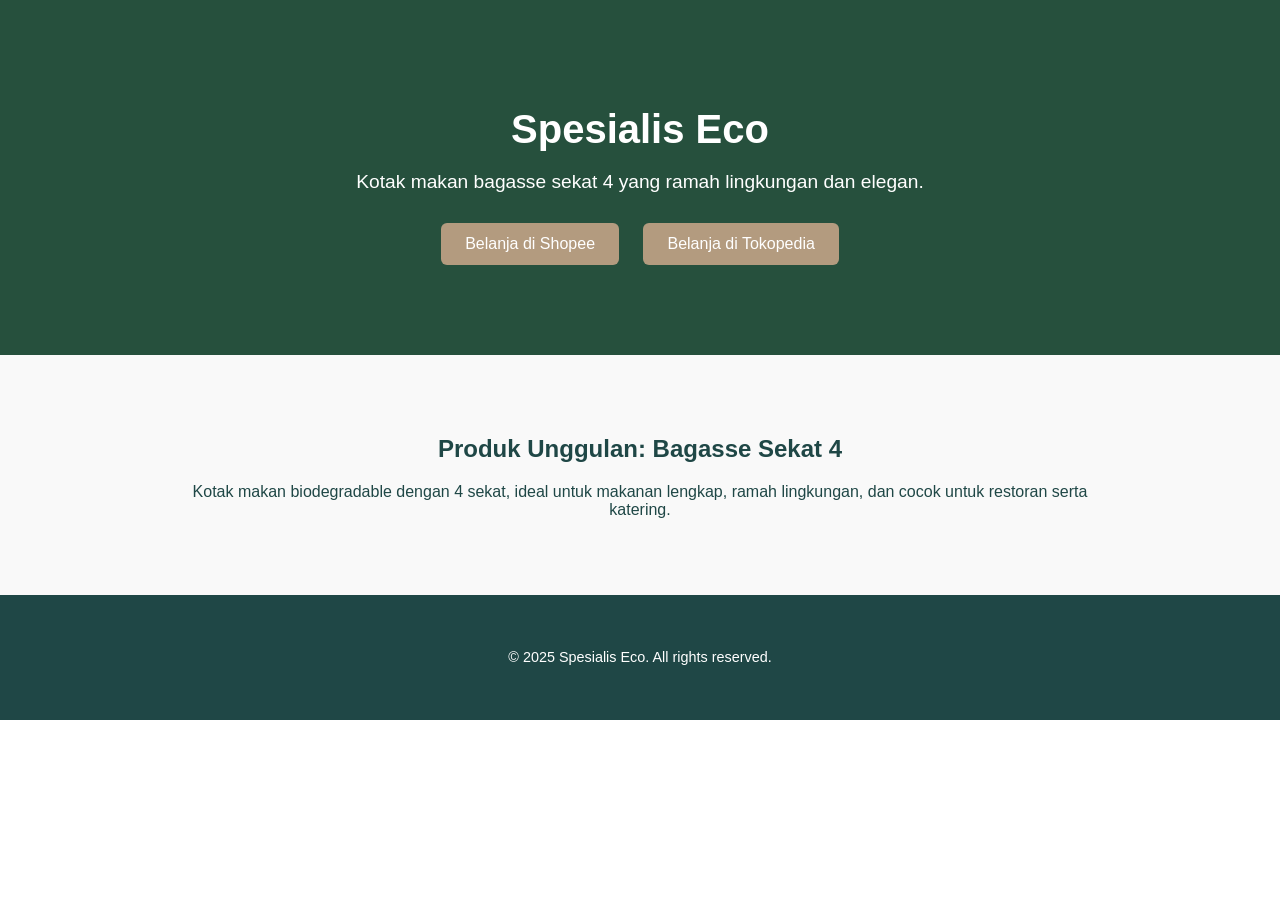
==== index.html @ 7e22f824 "Add files via upload" ====
<!DOCTYPE html>
<html lang="id">
<head>
    <meta charset="UTF-8">
    <meta name="viewport" content="width=device-width, initial-scale=1.0">
    <meta name="description" content="Spesialis Eco - Kotak Makan Bagasse Sekat 4 Ramah Lingkungan">
    <title>Spesialis Eco - Bento Bagasse Ramah Lingkungan</title>
    <link rel="stylesheet" href="style.css">
</head>
<body>
    <header>
        <div class="container">
            <h1>Spesialis Eco</h1>
            <p>Kotak makan bagasse sekat 4 yang ramah lingkungan dan elegan.</p>
            <div class="buttons">
                <a href="https://id.shp.ee/XZHABeH" class="btn">Belanja di Shopee</a>
                <a href="https://tk.tokopedia.com/ZSkEBk9fQ/" class="btn">Belanja di Tokopedia</a>
            </div>
        </div>
    </header>

    <section class="product">
        <div class="container">
            <h2>Produk Unggulan: Bagasse Sekat 4</h2>
            <p>Kotak makan biodegradable dengan 4 sekat, ideal untuk makanan lengkap, ramah lingkungan, dan cocok untuk restoran serta katering.</p>
        </div>
    </section>

    <footer>
        <div class="container">
            <p>&copy; 2025 Spesialis Eco. All rights reserved.</p>
        </div>
    </footer>
</body>
</html>
---- style.css ----
body {
    font-family: Arial, sans-serif;
    margin: 0;
    background-color: #ffffff;
    color: #1f4746;
}

.container {
    max-width: 960px;
    margin: 0 auto;
    padding: 20px;
    text-align: center;
}

header {
    background-color: #26503d;
    color: #ffffff;
    padding: 60px 20px;
}

header h1 {
    font-size: 2.5rem;
    margin-bottom: 10px;
}

header p {
    font-size: 1.2rem;
    margin-bottom: 20px;
}

.buttons .btn {
    background-color: #b39b7f;
    color: white;
    padding: 12px 24px;
    margin: 10px;
    text-decoration: none;
    border-radius: 6px;
    display: inline-block;
}

section.product {
    background-color: #f9f9f9;
    padding: 40px 20px;
}

footer {
    background-color: #1f4746;
    color: white;
    padding: 20px;
    font-size: 0.9rem;
}
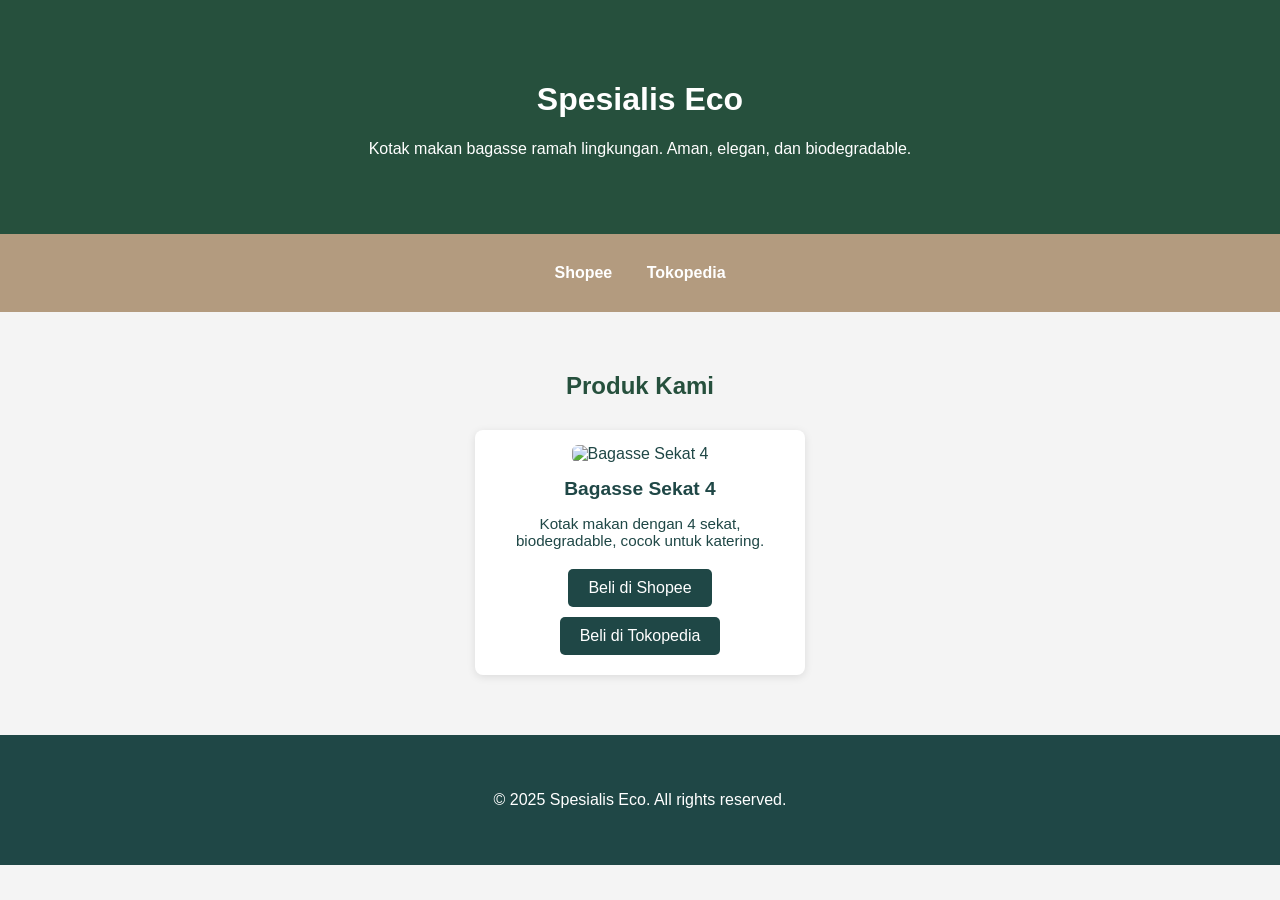
==== commit cd465550: "Add files via upload" ====
--- a/index.html
+++ b/index.html
@@ -4,28 +4,37 @@
 <head>
     <meta charset="UTF-8">
     <meta name="viewport" content="width=device-width, initial-scale=1.0">
-    <meta name="description" content="Spesialis Eco - Kotak Makan Bagasse Sekat 4 Ramah Lingkungan">
-    <title>Spesialis Eco - Bento Bagasse Ramah Lingkungan</title>
+    <meta name="description" content="Spesialis Eco - Marketplace Kotak Makan Ramah Lingkungan">
+    <title>Spesialis Eco - Marketplace Kotak Makan Ramah Lingkungan</title>
     <link rel="stylesheet" href="style.css">
 </head>
 <body>
-    <header>
+    <header class="site-header">
         <div class="container">
             <h1>Spesialis Eco</h1>
-            <p>Kotak makan bagasse sekat 4 yang ramah lingkungan dan elegan.</p>
-            <div class="buttons">
-                <a href="https://id.shp.ee/XZHABeH" class="btn">Belanja di Shopee</a>
-                <a href="https://tk.tokopedia.com/ZSkEBk9fQ/" class="btn">Belanja di Tokopedia</a>
-            </div>
+            <p>Kotak makan bagasse ramah lingkungan. Aman, elegan, dan biodegradable.</p>
         </div>
     </header>
 
-    <section class="product">
+    <nav class="top-nav">
         <div class="container">
-            <h2>Produk Unggulan: Bagasse Sekat 4</h2>
-            <p>Kotak makan biodegradable dengan 4 sekat, ideal untuk makanan lengkap, ramah lingkungan, dan cocok untuk restoran serta katering.</p>
+            <a href="https://id.shp.ee/XZHABeH" class="nav-link">Shopee</a>
+            <a href="https://tk.tokopedia.com/ZSkEBk9fQ/" class="nav-link">Tokopedia</a>
         </div>
-    </section>
+    </nav>
+
+    <main class="container">
+        <h2>Produk Kami</h2>
+        <div class="product-grid">
+            <div class="product-card">
+                <img src="https://via.placeholder.com/300x200.png?text=Bagasse+Sekat+4" alt="Bagasse Sekat 4">
+                <h3>Bagasse Sekat 4</h3>
+                <p>Kotak makan dengan 4 sekat, biodegradable, cocok untuk katering.</p>
+                <a href="https://id.shp.ee/XZHABeH" class="btn">Beli di Shopee</a>
+                <a href="https://tk.tokopedia.com/ZSkEBk9fQ/" class="btn">Beli di Tokopedia</a>
+            </div>
+        </div>
+    </main>
 
     <footer>
         <div class="container">
--- a/style.css
+++ b/style.css
@@ -1,52 +1,97 @@
 
 body {
-    font-family: Arial, sans-serif;
+    font-family: 'Segoe UI', Tahoma, Geneva, Verdana, sans-serif;
     margin: 0;
-    background-color: #ffffff;
+    background-color: #f4f4f4;
     color: #1f4746;
 }
 
 .container {
-    max-width: 960px;
+    max-width: 1080px;
     margin: 0 auto;
     padding: 20px;
+}
+
+.site-header {
+    background-color: #26503d;
+    color: #ffffff;
+    padding: 40px 20px;
     text-align: center;
 }
 
-header {
-    background-color: #26503d;
-    color: #ffffff;
-    padding: 60px 20px;
+.top-nav {
+    background-color: #b39b7f;
+    padding: 10px 0;
+    text-align: center;
 }
 
-header h1 {
-    font-size: 2.5rem;
-    margin-bottom: 10px;
+.top-nav .nav-link {
+    margin: 0 15px;
+    color: #ffffff;
+    text-decoration: none;
+    font-weight: bold;
 }
 
-header p {
-    font-size: 1.2rem;
-    margin-bottom: 20px;
+.top-nav .nav-link:hover {
+    text-decoration: underline;
 }
 
-.buttons .btn {
-    background-color: #b39b7f;
+h2 {
+    margin-top: 40px;
+    text-align: center;
+    color: #26503d;
+}
+
+.product-grid {
+    display: flex;
+    flex-wrap: wrap;
+    justify-content: center;
+    gap: 20px;
+    margin-top: 30px;
+}
+
+.product-card {
+    background: white;
+    border-radius: 8px;
+    box-shadow: 0 2px 8px rgba(0,0,0,0.1);
+    width: 300px;
+    padding: 15px;
+    text-align: center;
+}
+
+.product-card img {
+    max-width: 100%;
+    border-radius: 6px;
+}
+
+.product-card h3 {
+    margin: 15px 0 10px;
+    font-size: 1.2em;
+}
+
+.product-card p {
+    font-size: 0.95em;
+    margin-bottom: 15px;
+}
+
+.btn {
+    background-color: #1f4746;
     color: white;
-    padding: 12px 24px;
-    margin: 10px;
     text-decoration: none;
-    border-radius: 6px;
+    padding: 10px 20px;
+    border-radius: 5px;
+    margin: 5px;
     display: inline-block;
 }
 
-section.product {
-    background-color: #f9f9f9;
-    padding: 40px 20px;
+.btn:hover {
+    background-color: #163733;
 }
 
 footer {
     background-color: #1f4746;
     color: white;
+    text-align: center;
     padding: 20px;
-    font-size: 0.9rem;
+    margin-top: 40px;
 }
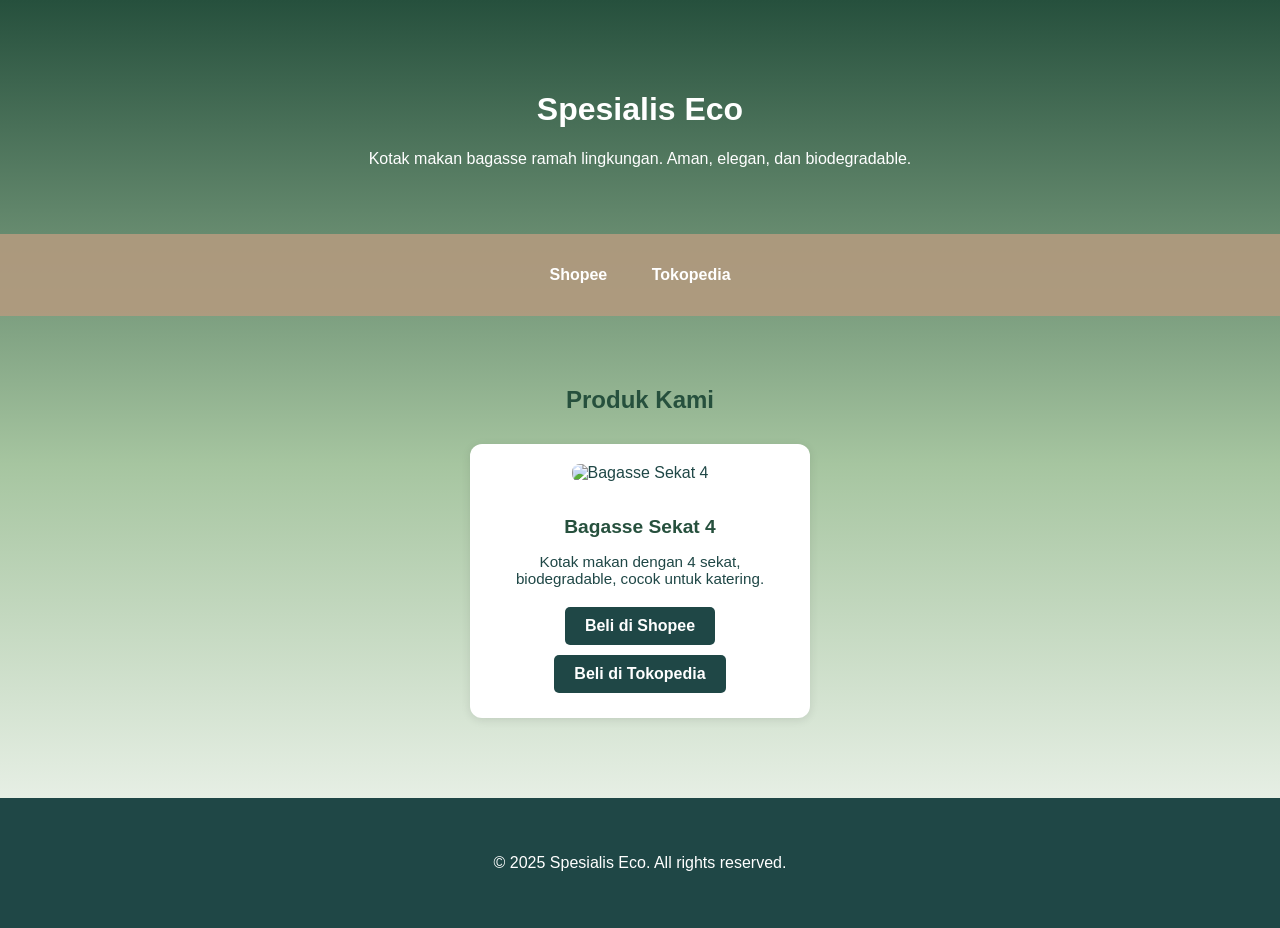
==== commit bbeefcf5: "Update index.html" ====
--- a/index.html
+++ b/index.html
@@ -27,7 +27,7 @@
         <h2>Produk Kami</h2>
         <div class="product-grid">
             <div class="product-card">
-                <img src="https://via.placeholder.com/300x200.png?text=Bagasse+Sekat+4" alt="Bagasse Sekat 4">
+                <img src="bagasse-sekat4.jpg" alt="Bagasse Sekat 4">
                 <h3>Bagasse Sekat 4</h3>
                 <p>Kotak makan dengan 4 sekat, biodegradable, cocok untuk katering.</p>
                 <a href="https://id.shp.ee/XZHABeH" class="btn">Beli di Shopee</a>
--- a/style.css
+++ b/style.css
@@ -2,7 +2,7 @@
 body {
     font-family: 'Segoe UI', Tahoma, Geneva, Verdana, sans-serif;
     margin: 0;
-    background-color: #f4f4f4;
+    background: linear-gradient(to bottom, #26503d, #a6c5a0, #ffffff);
     color: #1f4746;
 }
 
@@ -13,20 +13,19 @@
 }
 
 .site-header {
-    background-color: #26503d;
+    text-align: center;
     color: #ffffff;
-    padding: 40px 20px;
-    text-align: center;
+    padding: 50px 20px 30px 20px;
 }
 
 .top-nav {
-    background-color: #b39b7f;
-    padding: 10px 0;
+    background-color: rgba(179, 155, 127, 0.9);
+    padding: 12px 0;
     text-align: center;
 }
 
 .top-nav .nav-link {
-    margin: 0 15px;
+    margin: 0 20px;
     color: #ffffff;
     text-decoration: none;
     font-weight: bold;
@@ -37,7 +36,7 @@
 }
 
 h2 {
-    margin-top: 40px;
+    margin-top: 50px;
     text-align: center;
     color: #26503d;
 }
@@ -46,27 +45,34 @@
     display: flex;
     flex-wrap: wrap;
     justify-content: center;
-    gap: 20px;
+    gap: 30px;
     margin-top: 30px;
 }
 
 .product-card {
     background: white;
-    border-radius: 8px;
-    box-shadow: 0 2px 8px rgba(0,0,0,0.1);
+    border-radius: 12px;
+    box-shadow: 0 2px 10px rgba(0,0,0,0.1);
     width: 300px;
-    padding: 15px;
+    padding: 20px;
     text-align: center;
+    transition: transform 0.2s;
+}
+
+.product-card:hover {
+    transform: translateY(-5px);
 }
 
 .product-card img {
     max-width: 100%;
-    border-radius: 6px;
+    border-radius: 8px;
+    margin-bottom: 15px;
 }
 
 .product-card h3 {
-    margin: 15px 0 10px;
-    font-size: 1.2em;
+    margin-bottom: 10px;
+    font-size: 1.2rem;
+    color: #26503d;
 }
 
 .product-card p {
@@ -82,6 +88,7 @@
     border-radius: 5px;
     margin: 5px;
     display: inline-block;
+    font-weight: bold;
 }
 
 .btn:hover {
@@ -93,5 +100,5 @@
     color: white;
     text-align: center;
     padding: 20px;
-    margin-top: 40px;
+    margin-top: 60px;
 }
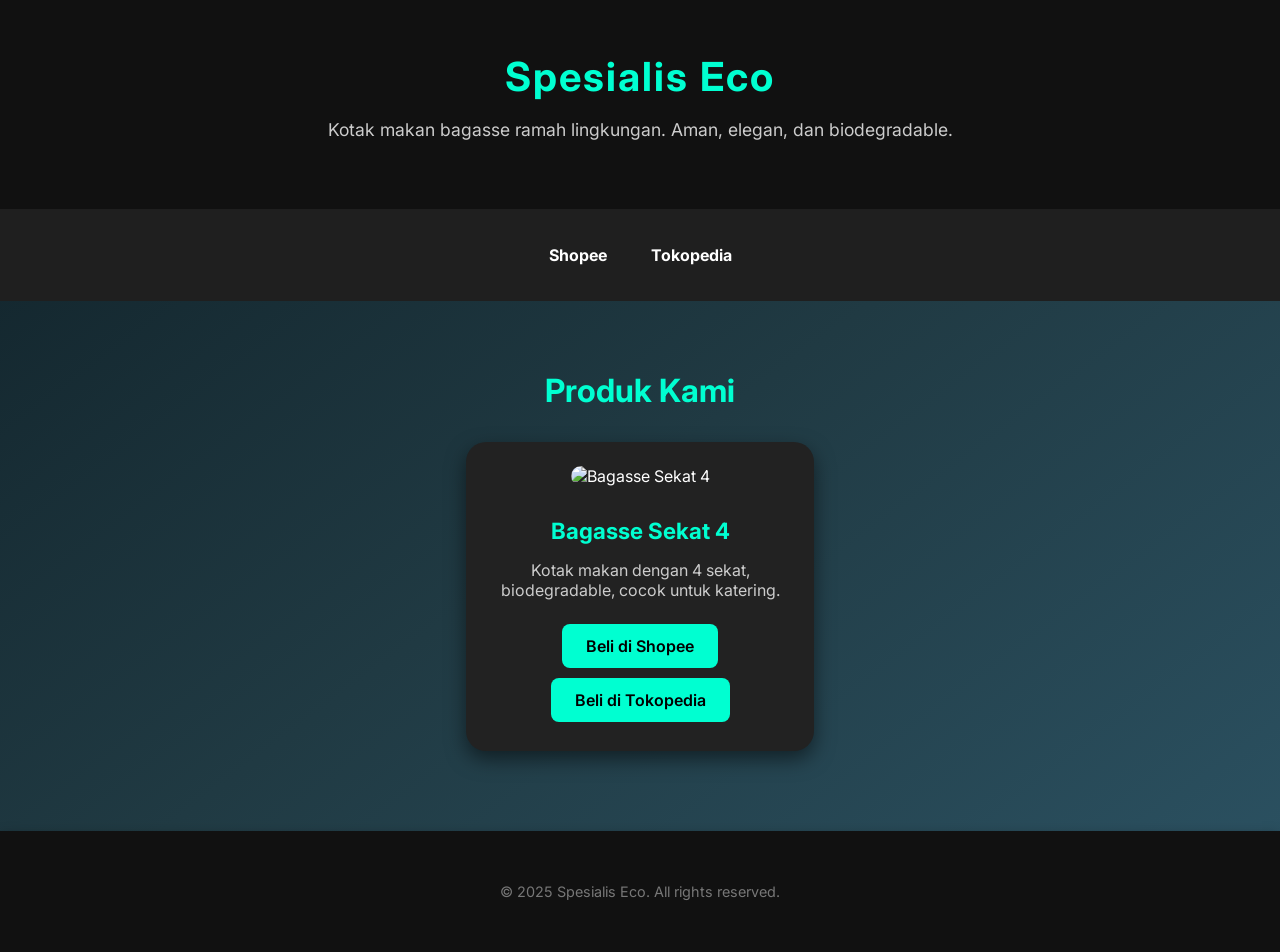
==== commit 11c2ab9b: "Update index.html" ====
--- a/index.html
+++ b/index.html
@@ -1,45 +1,145 @@
-
 <!DOCTYPE html>
 <html lang="id">
 <head>
-    <meta charset="UTF-8">
-    <meta name="viewport" content="width=device-width, initial-scale=1.0">
-    <meta name="description" content="Spesialis Eco - Marketplace Kotak Makan Ramah Lingkungan">
-    <title>Spesialis Eco - Marketplace Kotak Makan Ramah Lingkungan</title>
-    <link rel="stylesheet" href="style.css">
+  <meta charset="UTF-8">
+  <meta name="viewport" content="width=device-width, initial-scale=1.0">
+  <meta name="description" content="Spesialis Eco – Marketplace Kotak Makan Ramah Lingkungan">
+  <title>Spesialis Eco – Marketplace Kotak Makan Ramah Lingkungan</title>
+  <link rel="stylesheet" href="style.css">
+  <link href="https://fonts.googleapis.com/css2?family=Inter:wght@400;600;700&display=swap" rel="stylesheet">
+  <style>
+    body {
+      margin: 0;
+      font-family: 'Inter', sans-serif;
+      background: linear-gradient(to bottom right, #0f2027, #203a43, #2c5364);
+      color: #fff;
+    }
+    .site-header, footer {
+      background: #111;
+      padding: 2rem 0;
+      text-align: center;
+      box-shadow: 0 4px 12px rgba(0,0,0,0.3);
+    }
+    .site-header h1 {
+      font-size: 2.5rem;
+      font-weight: 700;
+      letter-spacing: 0.05em;
+      color: #00ffd1;
+      margin: 0;
+    }
+    .site-header p {
+      font-size: 1.1rem;
+      color: #ccc;
+    }
+    .top-nav {
+      background: #1f1f1f;
+      text-align: center;
+      padding: 1rem;
+    }
+    .nav-link {
+      color: #00ffd1;
+      margin: 0 1rem;
+      font-weight: 600;
+      text-decoration: none;
+      transition: color 0.3s ease;
+    }
+    .nav-link:hover {
+      color: #fff;
+    }
+    main {
+      padding: 3rem 1rem;
+      text-align: center;
+    }
+    h2 {
+      font-size: 2rem;
+      color: #00ffd1;
+      margin-bottom: 2rem;
+    }
+    .product-grid {
+      display: flex;
+      justify-content: center;
+      flex-wrap: wrap;
+      gap: 2rem;
+    }
+    .product-card {
+      background: #222;
+      padding: 1.5rem;
+      border-radius: 20px;
+      width: 300px;
+      box-shadow: 0 8px 20px rgba(0,0,0,0.5);
+      transition: transform 0.3s ease, box-shadow 0.3s ease;
+    }
+    .product-card:hover {
+      transform: translateY(-10px);
+      box-shadow: 0 12px 30px rgba(0,0,0,0.6);
+    }
+    .product-card img {
+      width: 100%;
+      border-radius: 12px;
+    }
+    .product-card h3 {
+      color: #00ffd1;
+      font-size: 1.4rem;
+      margin: 1rem 0 0.5rem;
+    }
+    .product-card p {
+      color: #ccc;
+      font-size: 1rem;
+      margin-bottom: 1.2rem;
+    }
+    .btn {
+      display: inline-block;
+      padding: 0.75rem 1.5rem;
+      background: #00ffd1;
+      color: #000;
+      border-radius: 8px;
+      text-decoration: none;
+      font-weight: 600;
+      margin: 0.3rem;
+      transition: background 0.3s ease;
+    }
+    .btn:hover {
+      background: #00c9a7;
+    }
+    footer p {
+      margin: 0;
+      font-size: 0.9rem;
+      color: #777;
+    }
+  </style>
 </head>
 <body>
-    <header class="site-header">
-        <div class="container">
-            <h1>Spesialis Eco</h1>
-            <p>Kotak makan bagasse ramah lingkungan. Aman, elegan, dan biodegradable.</p>
-        </div>
-    </header>
+  <header class="site-header">
+    <div class="container">
+      <h1>Spesialis Eco</h1>
+      <p>Kotak makan bagasse ramah lingkungan. Aman, elegan, dan biodegradable.</p>
+    </div>
+  </header>
 
-    <nav class="top-nav">
-        <div class="container">
-            <a href="https://id.shp.ee/XZHABeH" class="nav-link">Shopee</a>
-            <a href="https://tk.tokopedia.com/ZSkEBk9fQ/" class="nav-link">Tokopedia</a>
-        </div>
-    </nav>
+  <nav class="top-nav">
+    <div class="container">
+      <a href="https://id.shp.ee/XZHABeH" class="nav-link">Shopee</a>
+      <a href="https://tk.tokopedia.com/Z5kEBk9fQ/" class="nav-link">Tokopedia</a>
+    </div>
+  </nav>
 
-    <main class="container">
-        <h2>Produk Kami</h2>
-        <div class="product-grid">
-            <div class="product-card">
-                <img src="bagasse-sekat4.jpg" alt="Bagasse Sekat 4">
-                <h3>Bagasse Sekat 4</h3>
-                <p>Kotak makan dengan 4 sekat, biodegradable, cocok untuk katering.</p>
-                <a href="https://id.shp.ee/XZHABeH" class="btn">Beli di Shopee</a>
-                <a href="https://tk.tokopedia.com/ZSkEBk9fQ/" class="btn">Beli di Tokopedia</a>
-            </div>
-        </div>
-    </main>
+  <main class="container">
+    <h2>Produk Kami</h2>
+    <div class="product-grid">
+      <div class="product-card">
+        <img src="bagasse4.jpg" alt="Bagasse Sekat 4">
+        <h3>Bagasse Sekat 4</h3>
+        <p>Kotak makan dengan 4 sekat, biodegradable, cocok untuk katering.</p>
+        <a href="https://id.shp.ee/XZHABeH" class="btn">Beli di Shopee</a>
+        <a href="https://tk.tokopedia.com/Z5kEBk9fQ/" class="btn">Beli di Tokopedia</a>
+      </div>
+    </div>
+  </main>
 
-    <footer>
-        <div class="container">
-            <p>&copy; 2025 Spesialis Eco. All rights reserved.</p>
-        </div>
-    </footer>
+  <footer>
+    <div class="container">
+      <p>&copy; 2025 Spesialis Eco. All rights reserved.</p>
+    </div>
+  </footer>
 </body>
 </html>
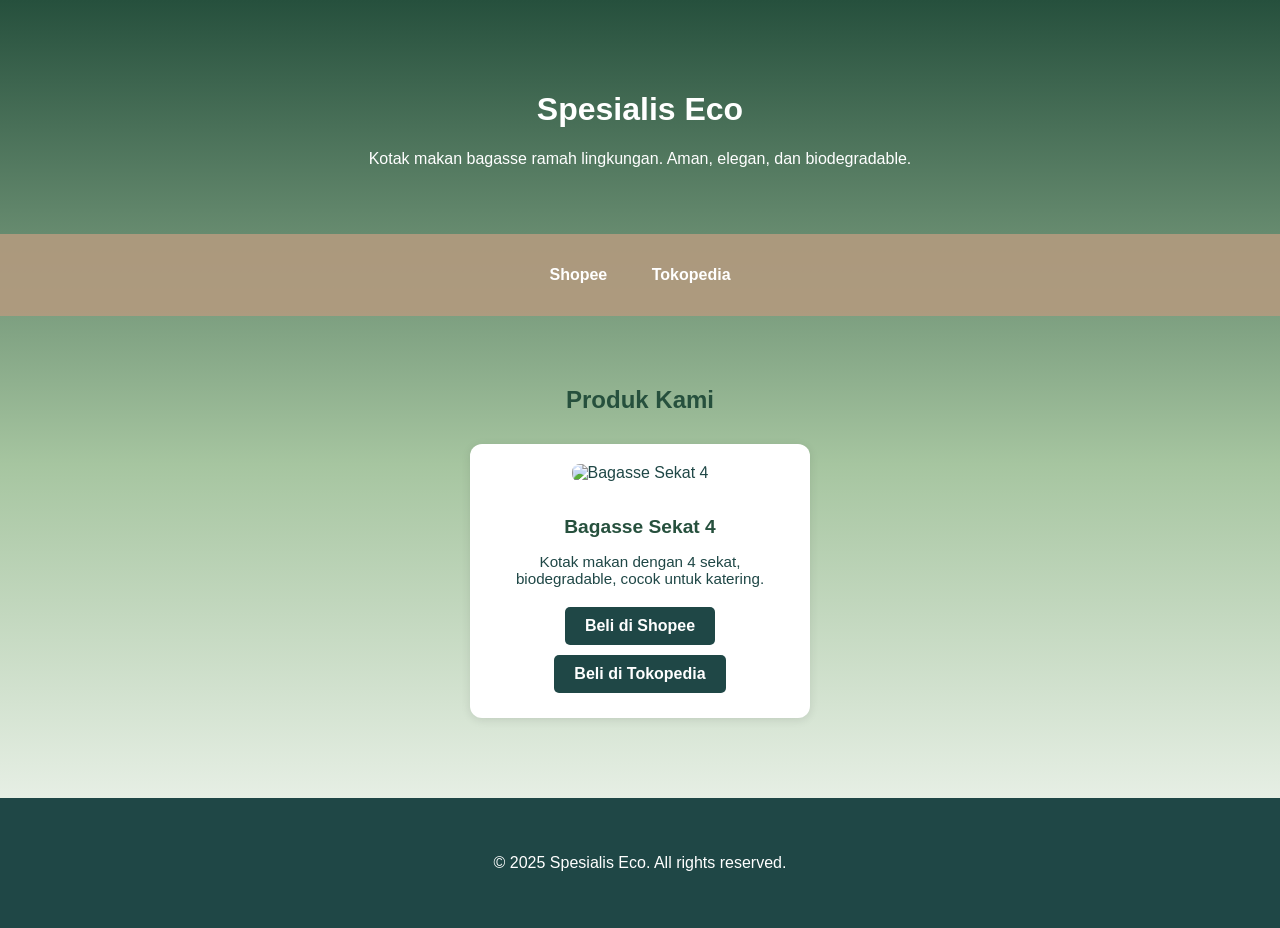
==== commit f36712c5: "Update index.html" ====
--- a/index.html
+++ b/index.html
@@ -1,145 +1,44 @@
 <!DOCTYPE html>
 <html lang="id">
 <head>
-  <meta charset="UTF-8">
-  <meta name="viewport" content="width=device-width, initial-scale=1.0">
-  <meta name="description" content="Spesialis Eco – Marketplace Kotak Makan Ramah Lingkungan">
-  <title>Spesialis Eco – Marketplace Kotak Makan Ramah Lingkungan</title>
-  <link rel="stylesheet" href="style.css">
-  <link href="https://fonts.googleapis.com/css2?family=Inter:wght@400;600;700&display=swap" rel="stylesheet">
-  <style>
-    body {
-      margin: 0;
-      font-family: 'Inter', sans-serif;
-      background: linear-gradient(to bottom right, #0f2027, #203a43, #2c5364);
-      color: #fff;
-    }
-    .site-header, footer {
-      background: #111;
-      padding: 2rem 0;
-      text-align: center;
-      box-shadow: 0 4px 12px rgba(0,0,0,0.3);
-    }
-    .site-header h1 {
-      font-size: 2.5rem;
-      font-weight: 700;
-      letter-spacing: 0.05em;
-      color: #00ffd1;
-      margin: 0;
-    }
-    .site-header p {
-      font-size: 1.1rem;
-      color: #ccc;
-    }
-    .top-nav {
-      background: #1f1f1f;
-      text-align: center;
-      padding: 1rem;
-    }
-    .nav-link {
-      color: #00ffd1;
-      margin: 0 1rem;
-      font-weight: 600;
-      text-decoration: none;
-      transition: color 0.3s ease;
-    }
-    .nav-link:hover {
-      color: #fff;
-    }
-    main {
-      padding: 3rem 1rem;
-      text-align: center;
-    }
-    h2 {
-      font-size: 2rem;
-      color: #00ffd1;
-      margin-bottom: 2rem;
-    }
-    .product-grid {
-      display: flex;
-      justify-content: center;
-      flex-wrap: wrap;
-      gap: 2rem;
-    }
-    .product-card {
-      background: #222;
-      padding: 1.5rem;
-      border-radius: 20px;
-      width: 300px;
-      box-shadow: 0 8px 20px rgba(0,0,0,0.5);
-      transition: transform 0.3s ease, box-shadow 0.3s ease;
-    }
-    .product-card:hover {
-      transform: translateY(-10px);
-      box-shadow: 0 12px 30px rgba(0,0,0,0.6);
-    }
-    .product-card img {
-      width: 100%;
-      border-radius: 12px;
-    }
-    .product-card h3 {
-      color: #00ffd1;
-      font-size: 1.4rem;
-      margin: 1rem 0 0.5rem;
-    }
-    .product-card p {
-      color: #ccc;
-      font-size: 1rem;
-      margin-bottom: 1.2rem;
-    }
-    .btn {
-      display: inline-block;
-      padding: 0.75rem 1.5rem;
-      background: #00ffd1;
-      color: #000;
-      border-radius: 8px;
-      text-decoration: none;
-      font-weight: 600;
-      margin: 0.3rem;
-      transition: background 0.3s ease;
-    }
-    .btn:hover {
-      background: #00c9a7;
-    }
-    footer p {
-      margin: 0;
-      font-size: 0.9rem;
-      color: #777;
-    }
-  </style>
+    <meta charset="UTF-8">
+    <meta name="viewport" content="width=device-width, initial-scale=1.0">
+    <meta name="description" content="Spesialis Eco - Marketplace Kotak Makan Ramah Lingkungan">
+    <title>Spesialis Eco - Marketplace Kotak Makan Ramah Lingkungan</title>
+    <link rel="stylesheet" href="style.css">
 </head>
 <body>
-  <header class="site-header">
-    <div class="container">
-      <h1>Spesialis Eco</h1>
-      <p>Kotak makan bagasse ramah lingkungan. Aman, elegan, dan biodegradable.</p>
-    </div>
-  </header>
+    <header class="site-header">
+        <div class="container">
+            <h1>Spesialis Eco</h1>
+            <p>Kotak makan bagasse ramah lingkungan. Aman, elegan, dan biodegradable.</p>
+        </div>
+    </header>
 
-  <nav class="top-nav">
-    <div class="container">
-      <a href="https://id.shp.ee/XZHABeH" class="nav-link">Shopee</a>
-      <a href="https://tk.tokopedia.com/Z5kEBk9fQ/" class="nav-link">Tokopedia</a>
-    </div>
-  </nav>
+    <nav class="top-nav">
+        <div class="container">
+            <a href="https://id.shp.ee/XZHABeH" class="nav-link">Shopee</a>
+            <a href="https://tk.tokopedia.com/ZSkEBk9fQ/" class="nav-link">Tokopedia</a>
+        </div>
+    </nav>
 
-  <main class="container">
-    <h2>Produk Kami</h2>
-    <div class="product-grid">
-      <div class="product-card">
-        <img src="bagasse4.jpg" alt="Bagasse Sekat 4">
-        <h3>Bagasse Sekat 4</h3>
-        <p>Kotak makan dengan 4 sekat, biodegradable, cocok untuk katering.</p>
-        <a href="https://id.shp.ee/XZHABeH" class="btn">Beli di Shopee</a>
-        <a href="https://tk.tokopedia.com/Z5kEBk9fQ/" class="btn">Beli di Tokopedia</a>
-      </div>
-    </div>
-  </main>
+    <main class="container">
+        <h2>Produk Kami</h2>
+        <div class="product-grid">
+            <div class="product-card">
+                <img src="bagasse4.jpg" alt="Bagasse Sekat 4">
+                <h3>Bagasse Sekat 4</h3>
+                <p>Kotak makan dengan 4 sekat, biodegradable, cocok untuk katering.</p>
+                <a href="https://id.shp.ee/XZHABeH" class="btn">Beli di Shopee</a>
+                <a href="https://tk.tokopedia.com/ZSkEBk9fQ/" class="btn">Beli di Tokopedia</a>
+            </div>
+        </div>
+    </main>
 
-  <footer>
-    <div class="container">
-      <p>&copy; 2025 Spesialis Eco. All rights reserved.</p>
-    </div>
-  </footer>
+    <footer>
+        <div class="container">
+            <p>&copy; 2025 Spesialis Eco. All rights reserved.</p>
+        </div>
+    </footer>
 </body>
 </html>
